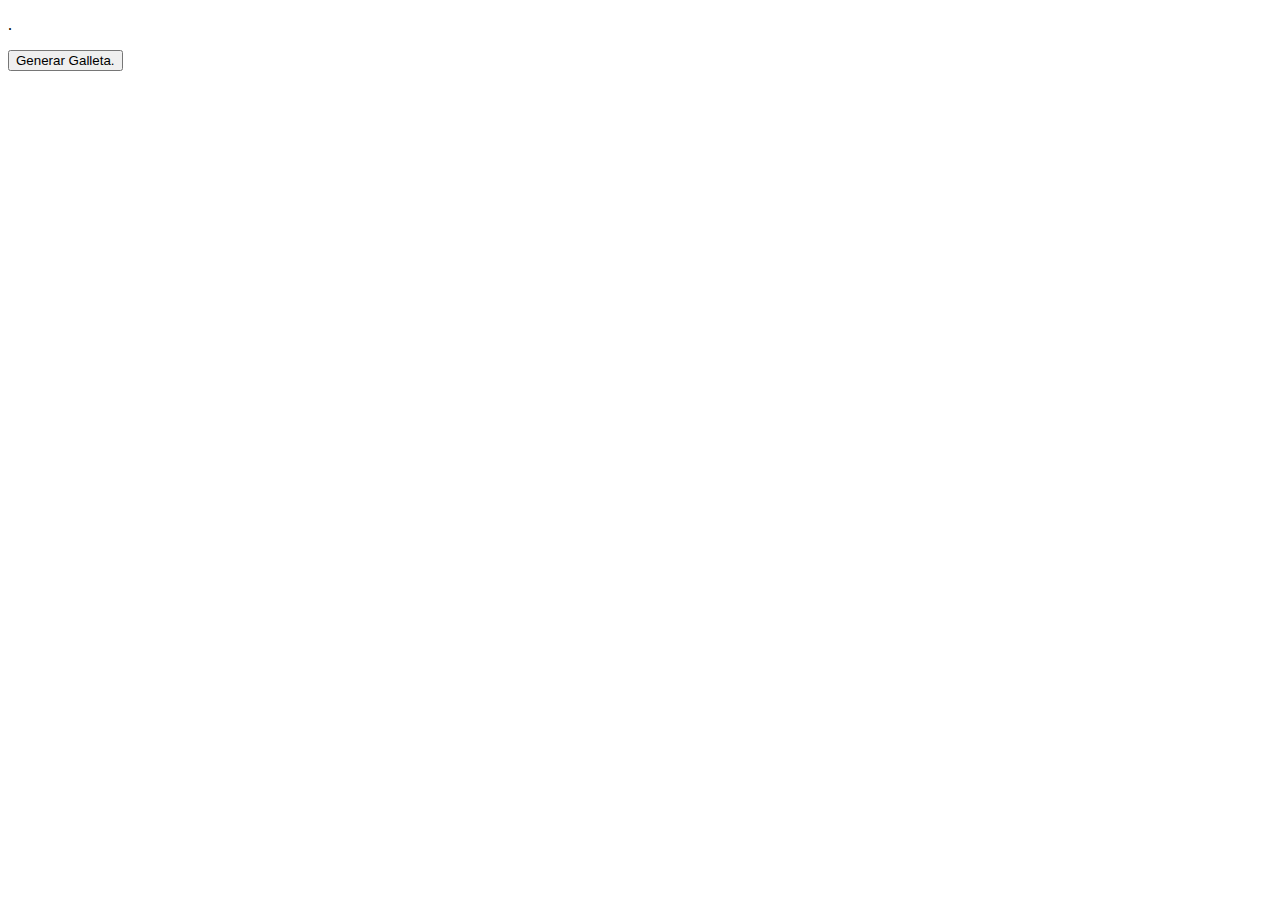
==== pagina galletas/index.html @ e70d0fde "Texto en el JS" ====
<!DOCTYPE html>
<html lang="en">
<head>
    <meta charset="UTF-8">
    <meta name="viewport" content="width=device-width, initial-scale=1.0">
    <title>Fortune Cokies</title>
    <link rel="stylesheet" href="estilos.css">
</head>
<body>
    <p>.</p>
    <input type="submit" value="Generar Galleta." id="random" class="boton">
    <script src="scripts.js"></script>
</body>
</html>
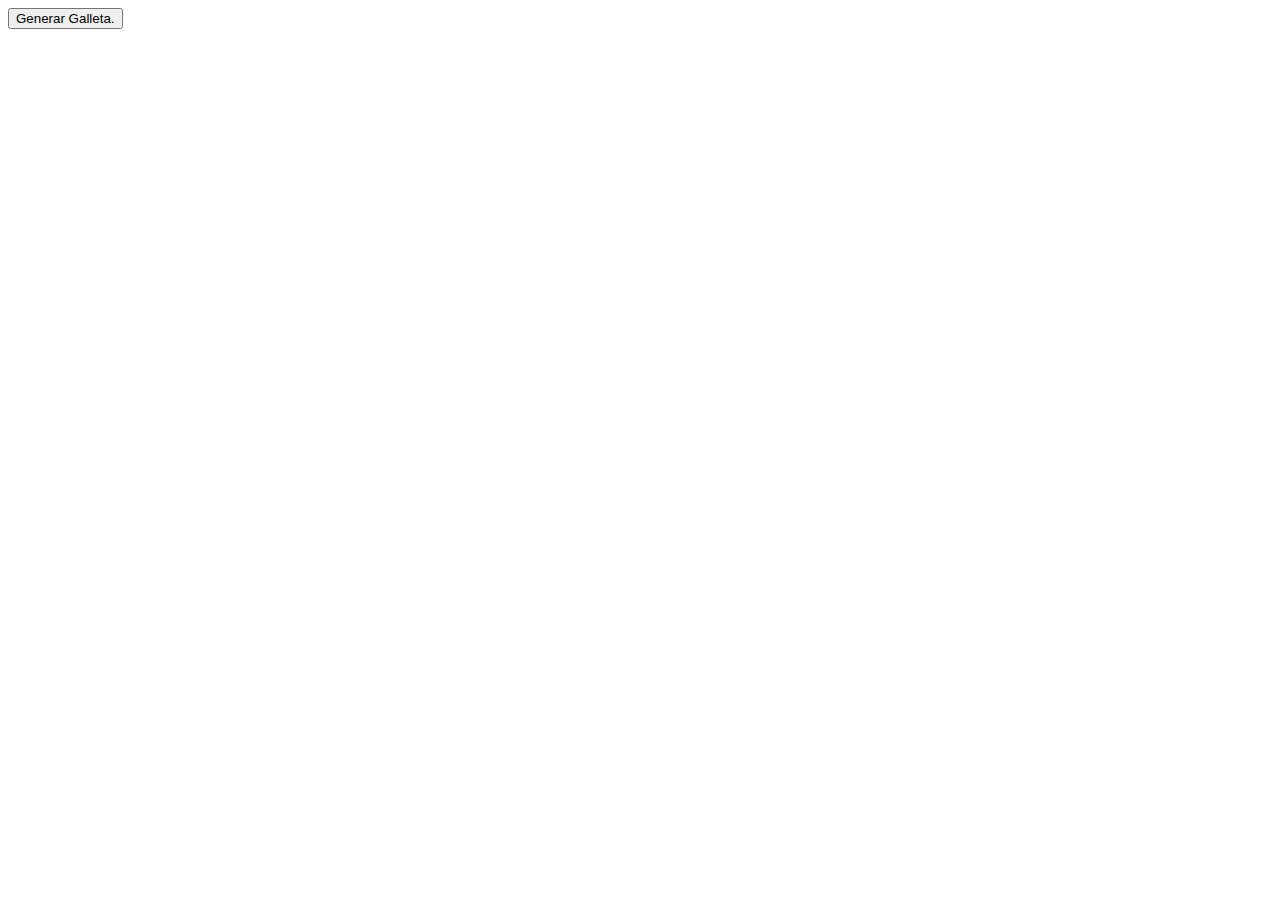
==== commit 0a58357f: "frases en pantalla" ====
--- a/pagina galletas/index.html
+++ b/pagina galletas/index.html
@@ -1,14 +1,19 @@
 <!DOCTYPE html>
 <html lang="en">
+
 <head>
     <meta charset="UTF-8">
     <meta name="viewport" content="width=device-width, initial-scale=1.0">
     <title>Fortune Cokies</title>
     <link rel="stylesheet" href="estilos.css">
 </head>
+
 <body>
-    <p>.</p>
+    <div id="mydiv"></div>
+
     <input type="submit" value="Generar Galleta." id="random" class="boton">
+
     <script src="scripts.js"></script>
 </body>
+
 </html>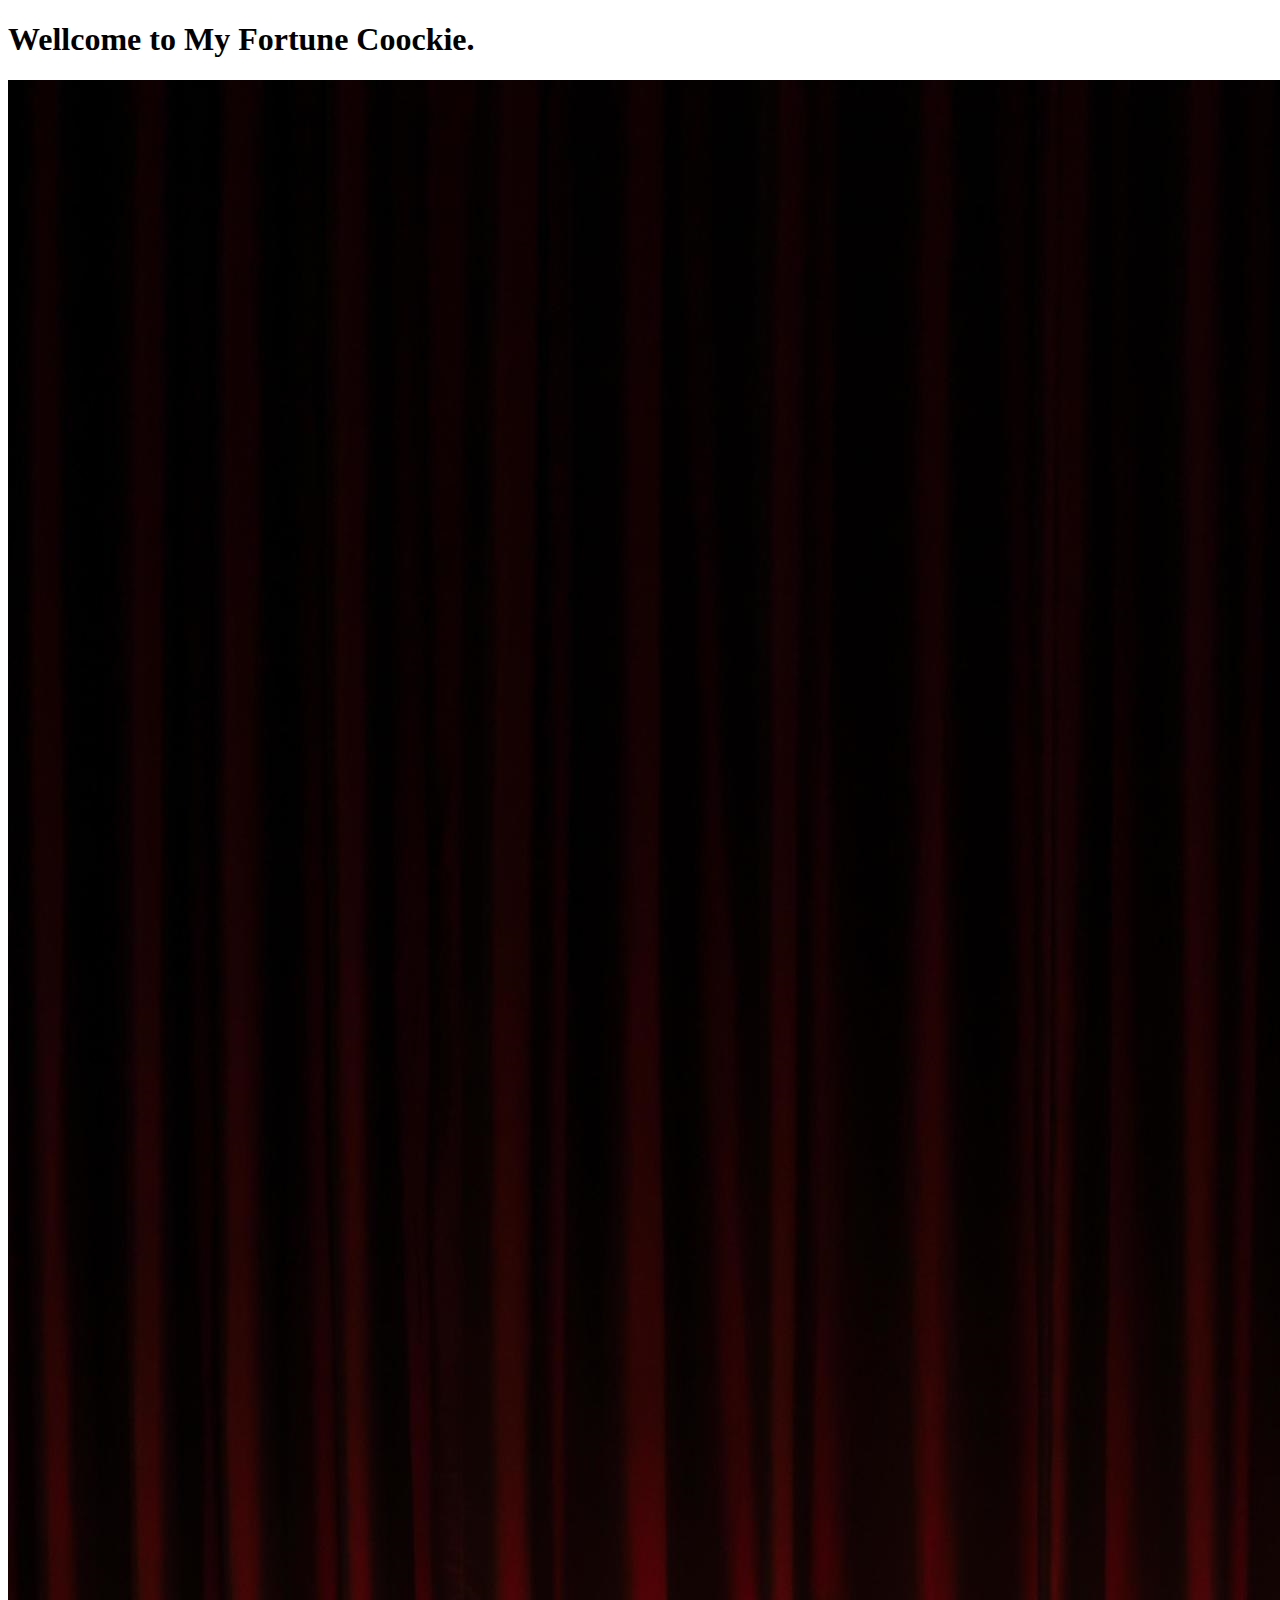
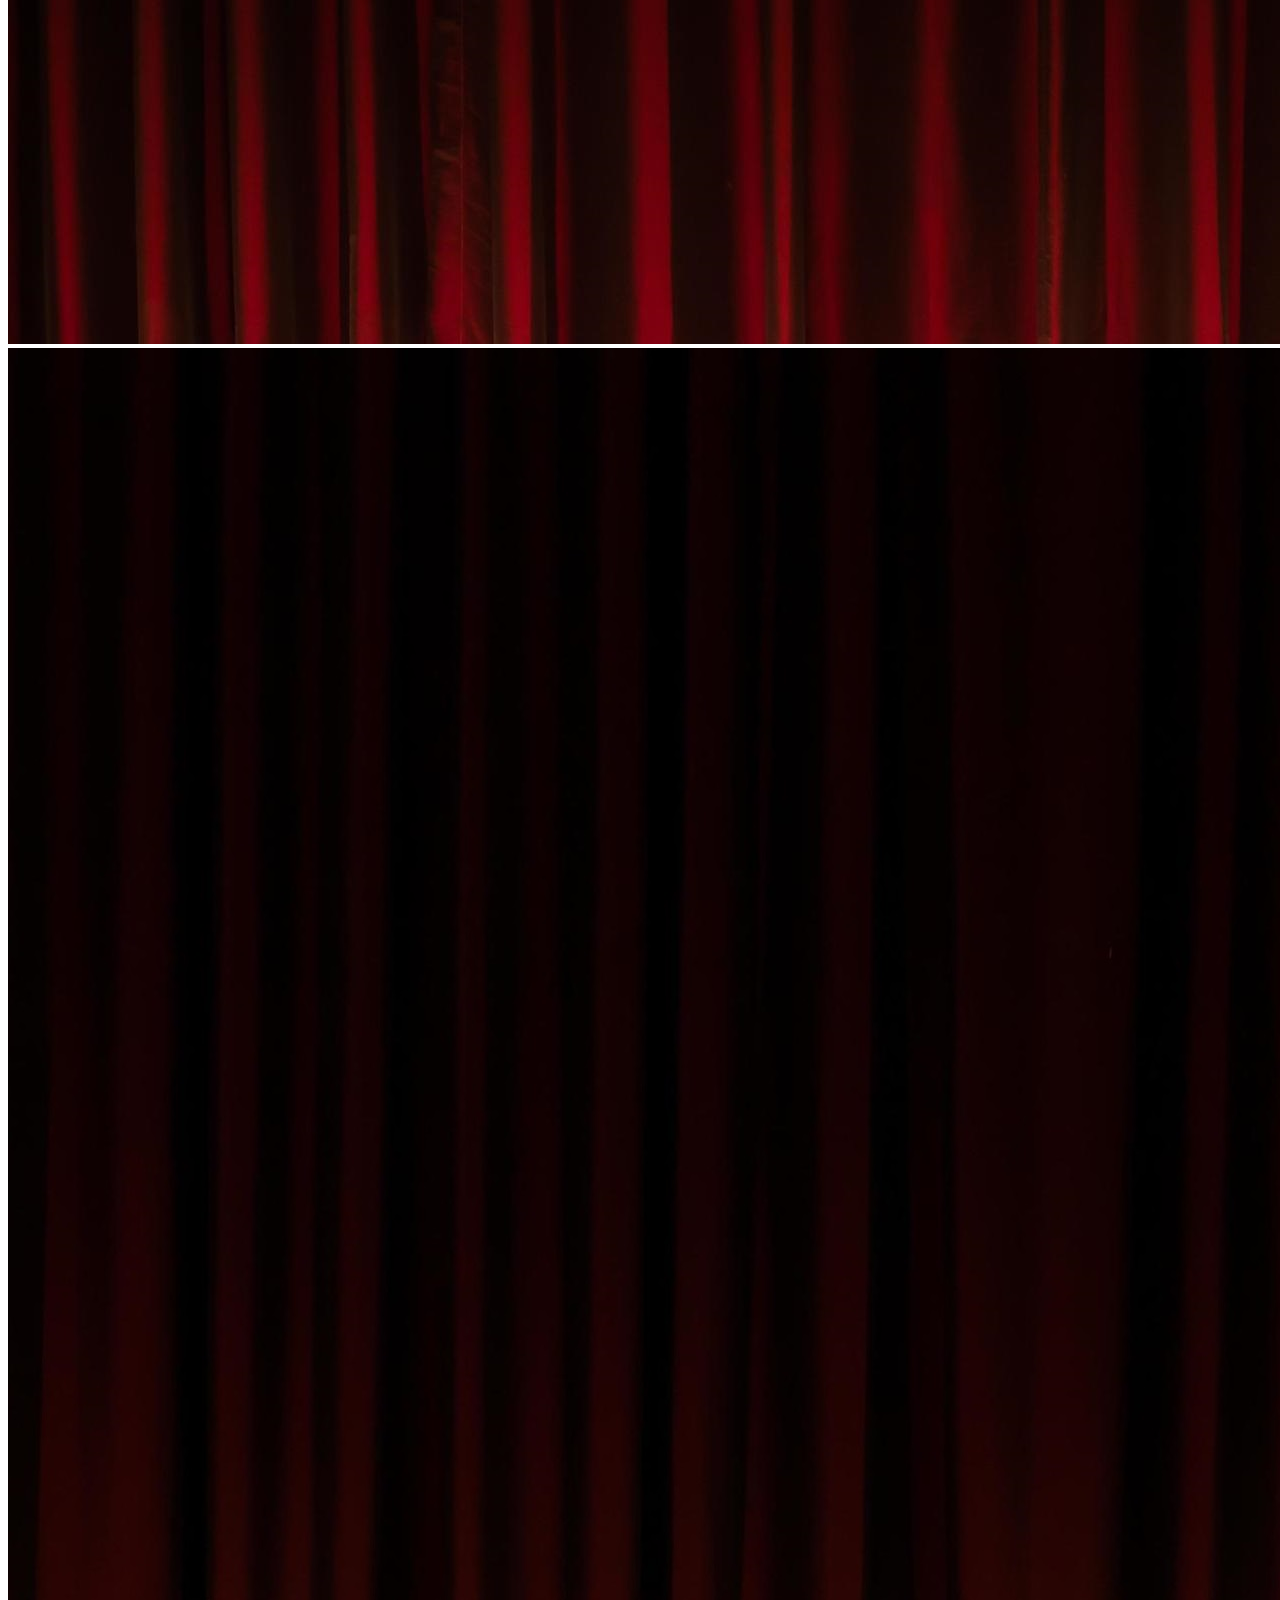
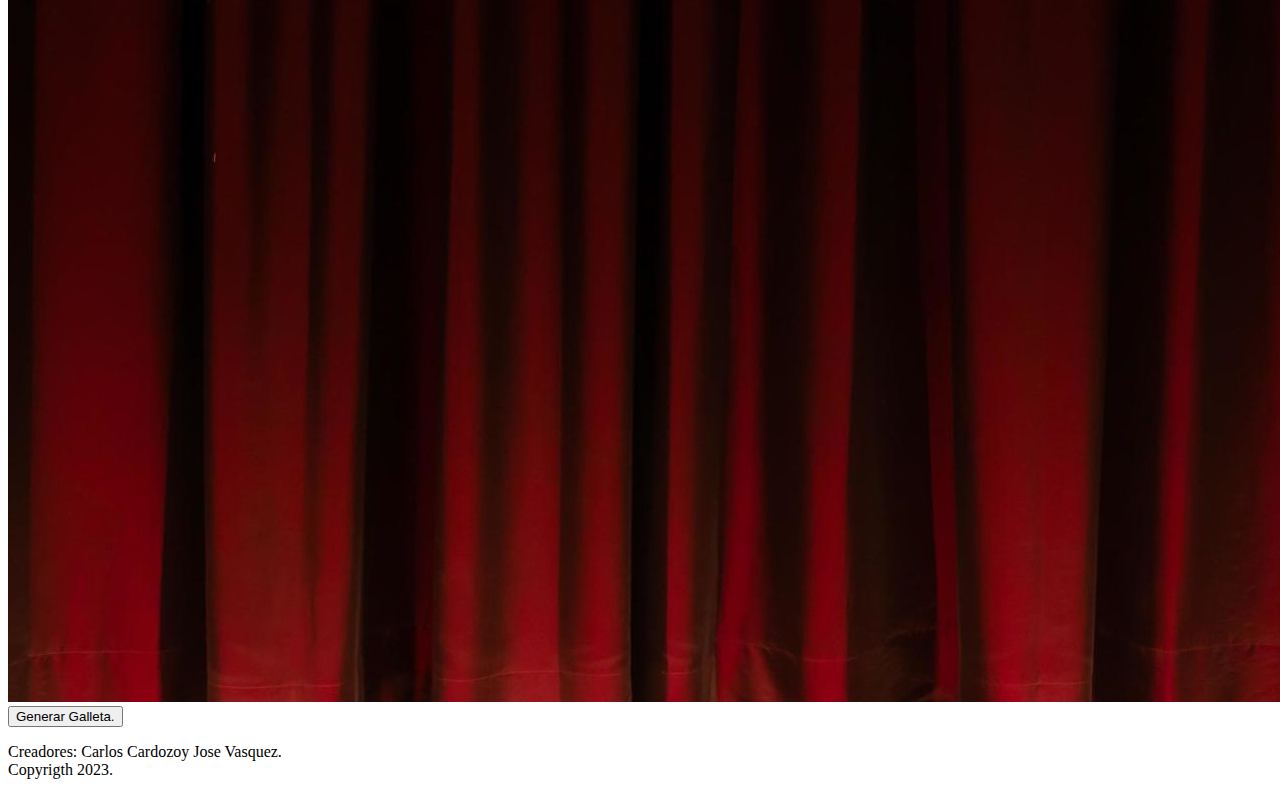
==== commit 64ce0e4a: "HTML Renovado" ====
--- a/pagina galletas/index.html
+++ b/pagina galletas/index.html
@@ -4,14 +4,28 @@
 <head>
     <meta charset="UTF-8">
     <meta name="viewport" content="width=device-width, initial-scale=1.0">
-    <title>Fortune Cokies</title>
+    <title>Fortune Cookies</title>
     <link rel="stylesheet" href="estilos.css">
 </head>
+<body>
+    <header id="title">
+        <h1 class="wellcome">Wellcome to My Fortune Coockie.</h1>
+    </header>
 
-<body>
+    <div>
+        <img src="./imgs/Cortinas1.jpg" alt="" id="cortina1">
+        <img src="./imgs/Cortinas2.jpg" alt="" id="cortina2">
+    </div>
+
     <div id="mydiv"></div>
+    <input type="submit" value="Generar Galleta." id="random" class="boton">
 
-    <input type="submit" value="Generar Galleta." id="random" class="boton">
+    <footer id="endtitle">
+        <p class="copy">
+            Creadores: Carlos Cardozoy Jose Vasquez. <br>
+            Copyrigth 2023.
+        </p>
+    </footer>
 
     <script src="scripts.js"></script>
 </body>
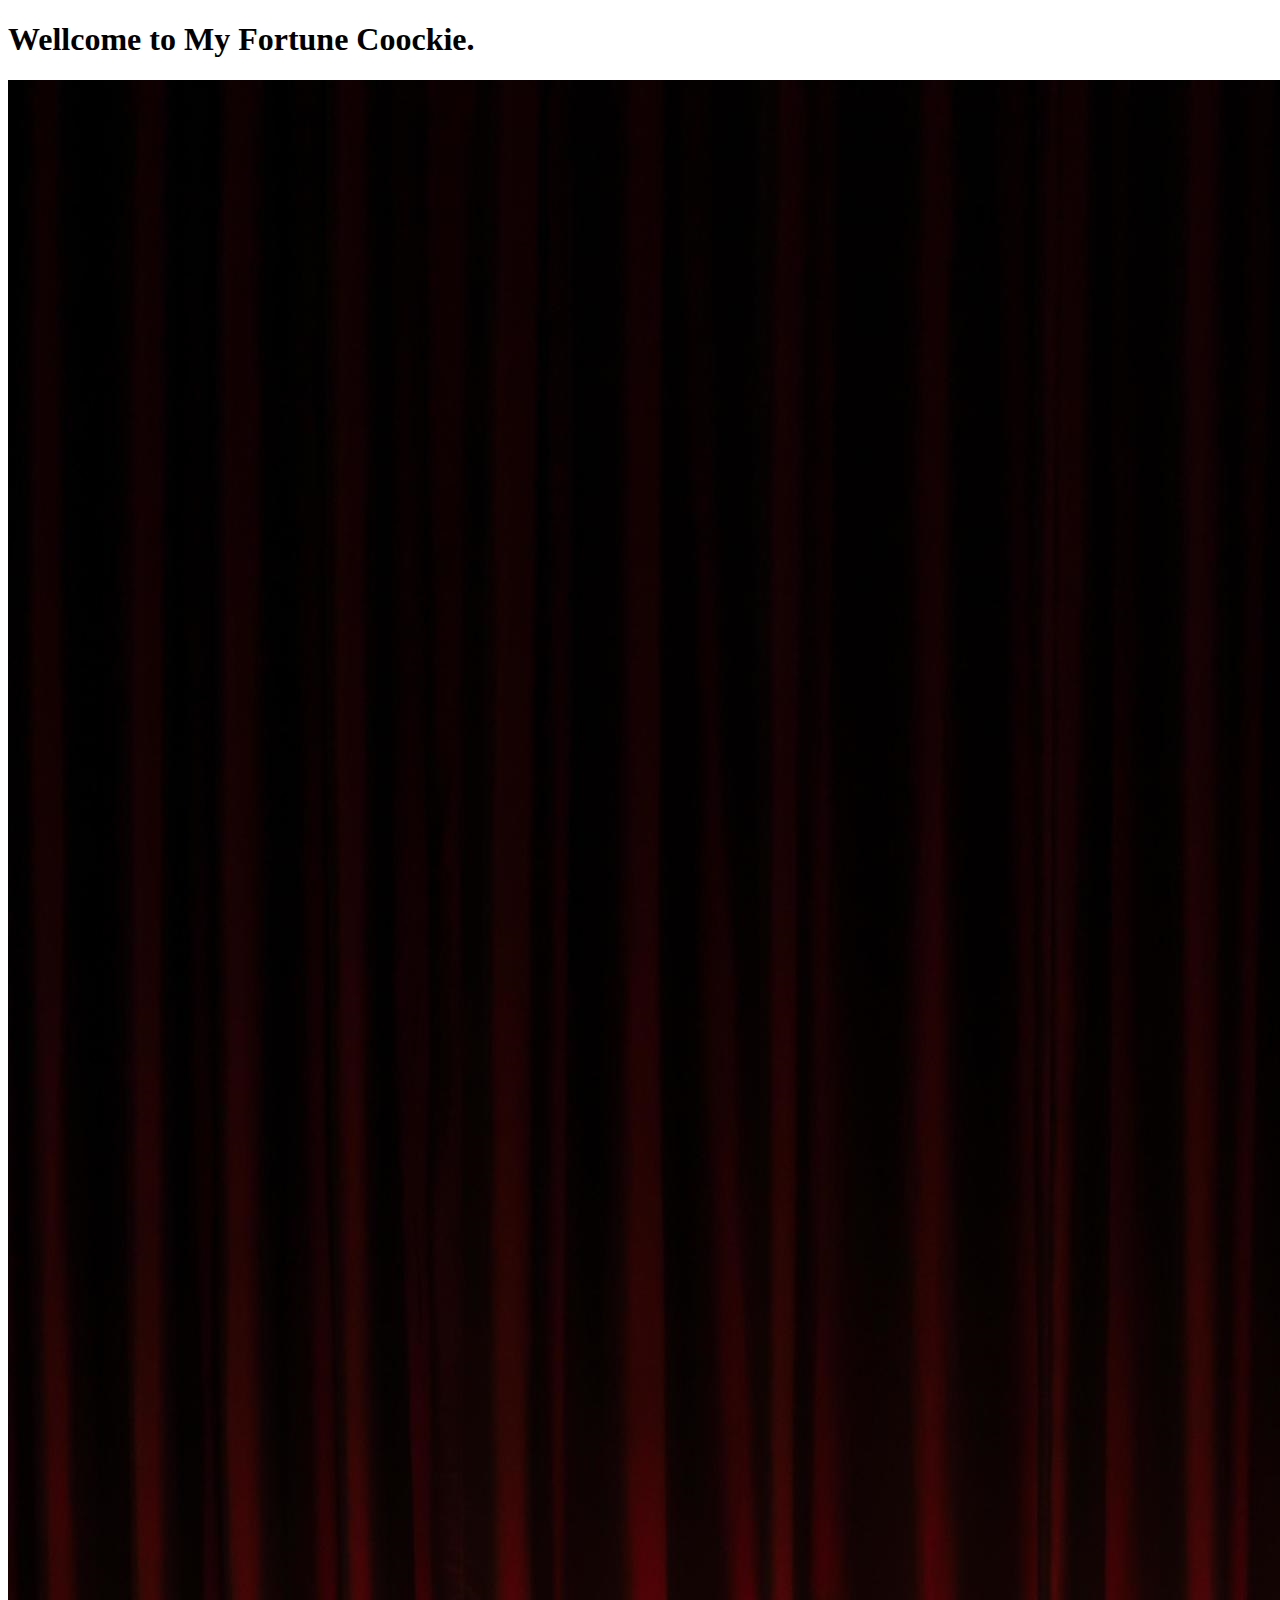
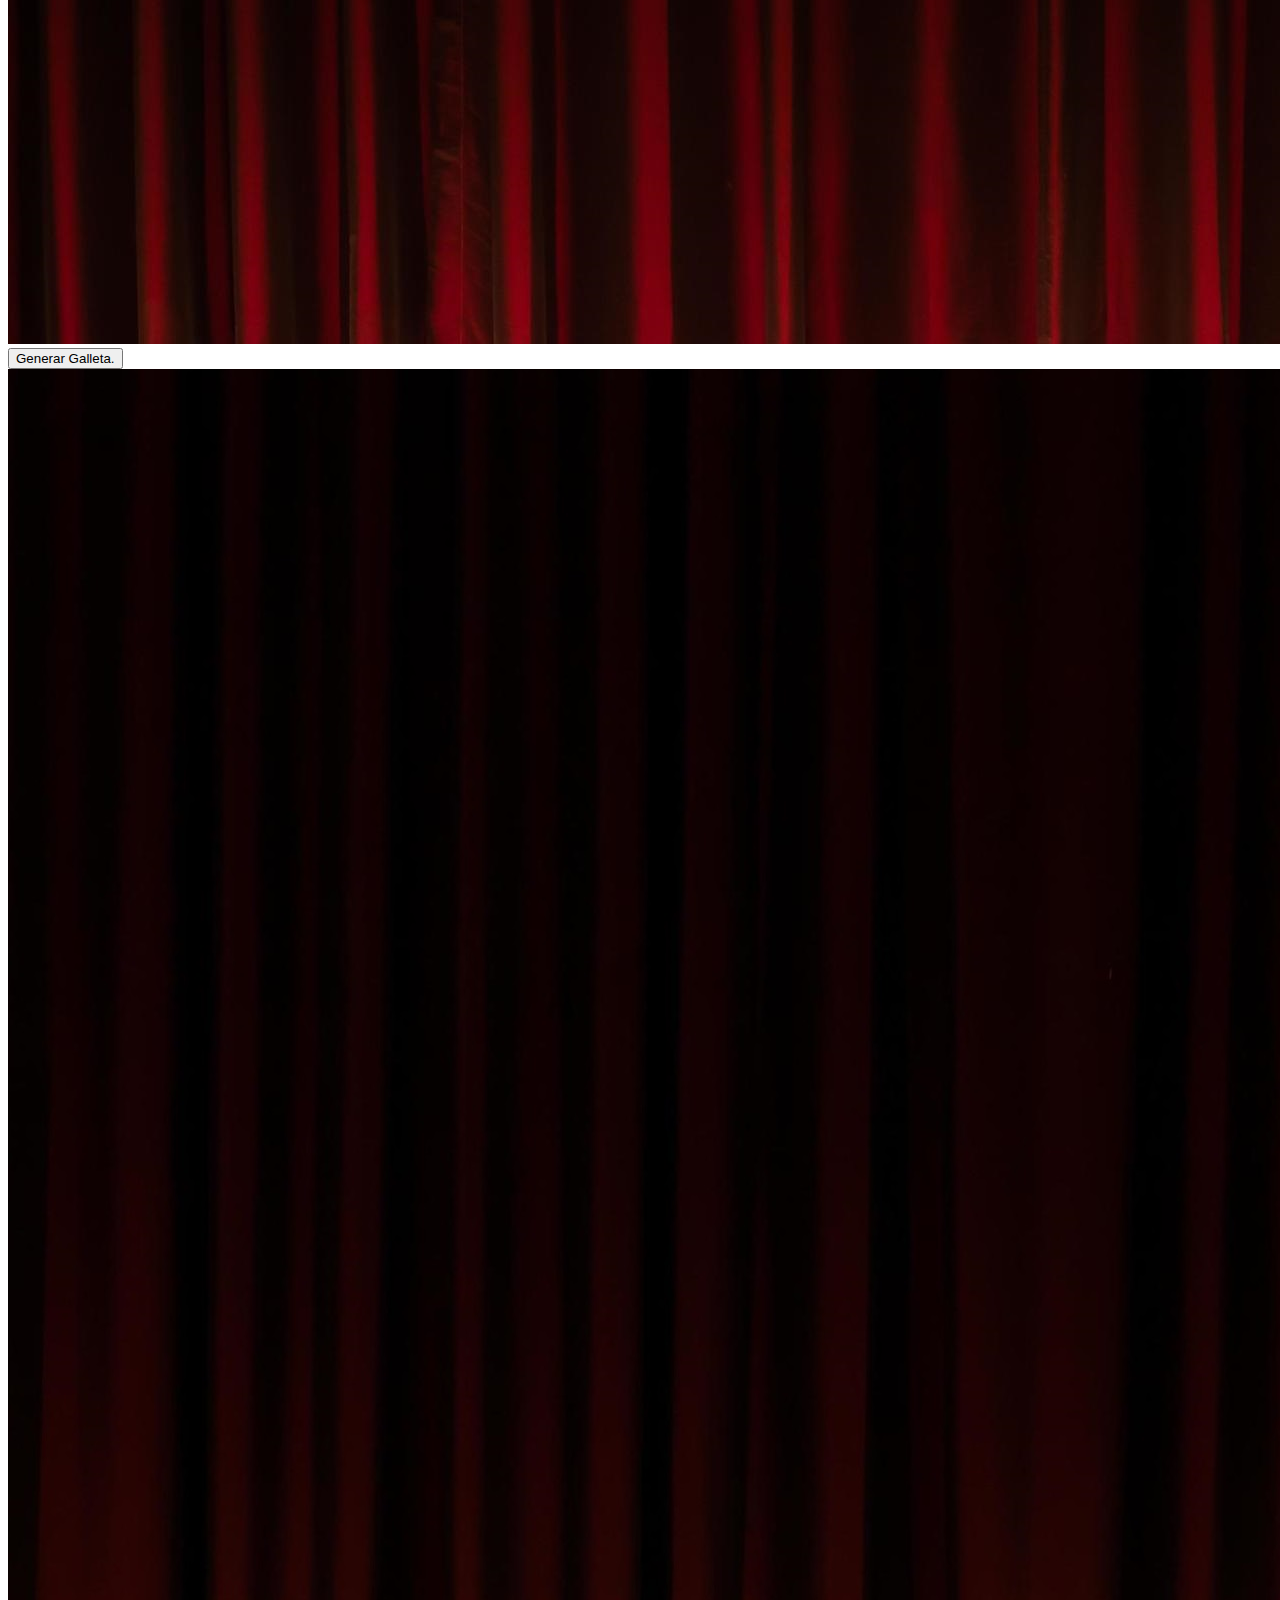
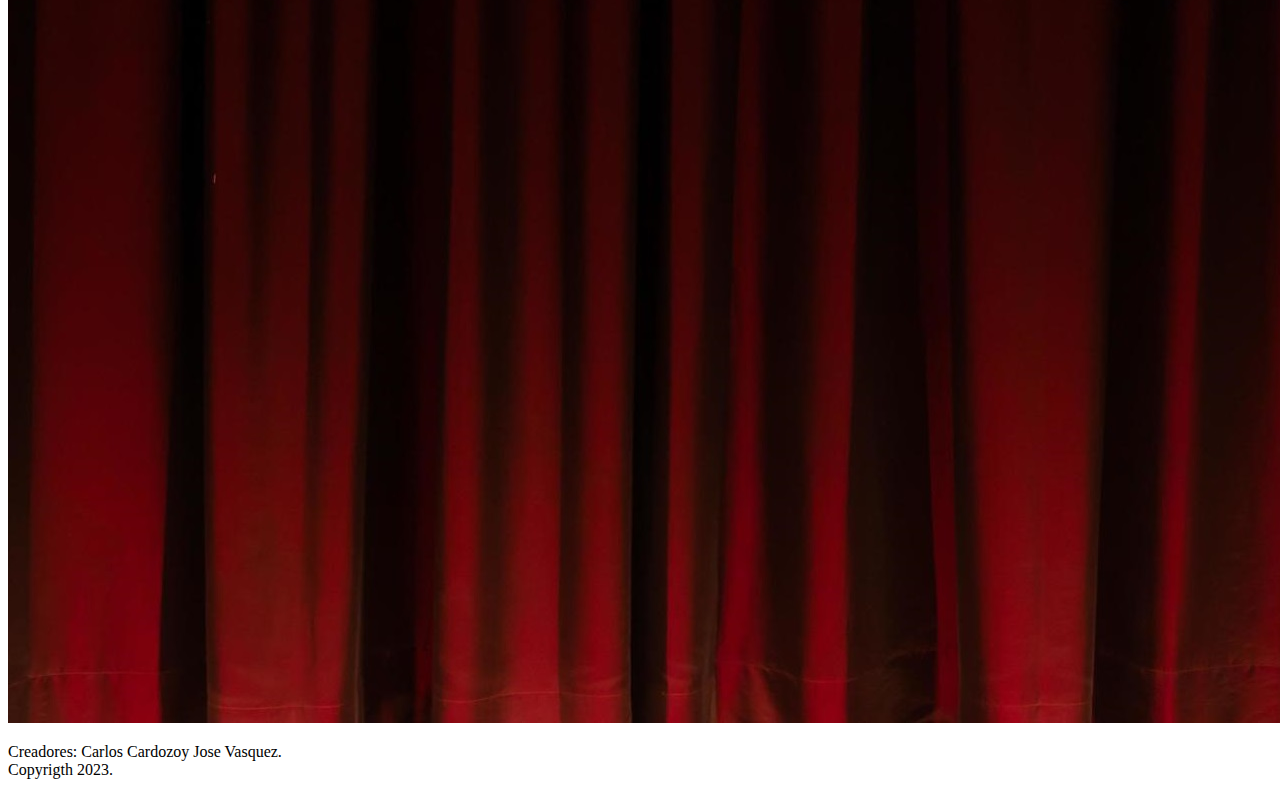
==== commit f6b42019: "mejora html" ====
--- a/pagina galletas/index.html
+++ b/pagina galletas/index.html
@@ -7,25 +7,45 @@
     <title>Fortune Cookies</title>
     <link rel="stylesheet" href="estilos.css">
 </head>
+
 <body>
-    <header id="title">
+    <!-- encabezado -->
+    <header class="contenedor-header" id="title">
         <h1 class="wellcome">Wellcome to My Fortune Coockie.</h1>
     </header>
+    <!-- fin encabezado -->
 
-    <div>
-        <img src="./imgs/Cortinas1.jpg" alt="" id="cortina1">
-        <img src="./imgs/Cortinas2.jpg" alt="" id="cortina2">
+
+    <!-- espacio galleta -->
+    <div class="contenedor-galletas">
+
+        <div class="cortiana" id="cort1">
+
+            <img src="./imgs/Cortinas1.jpg" alt="" id="cortina1">
+
+        </div>
+
+        <div id="mydiv"></div>
+
+        <input type="submit" value="Generar Galleta." id="random" class="boton">
+
+        <div class="cortina" id="cort2">
+
+            <img src="./imgs/Cortinas2.jpg" alt="" id="cortina2">
+
+        </div>
+
     </div>
+    <!-- fin espacio galleta -->
 
-    <div id="mydiv"></div>
-    <input type="submit" value="Generar Galleta." id="random" class="boton">
-
+    <!-- footer -->
     <footer id="endtitle">
         <p class="copy">
             Creadores: Carlos Cardozoy Jose Vasquez. <br>
             Copyrigth 2023.
         </p>
     </footer>
+    <!-- footer -->
 
     <script src="scripts.js"></script>
 </body>
--- a/pagina galletas/estilos.css
+++ b/pagina galletas/estilos.css
@@ -0,0 +1,9 @@
+/* general */
+
+/* header */
+
+/* cortinas */
+
+/* footer */
+
+/* media queris */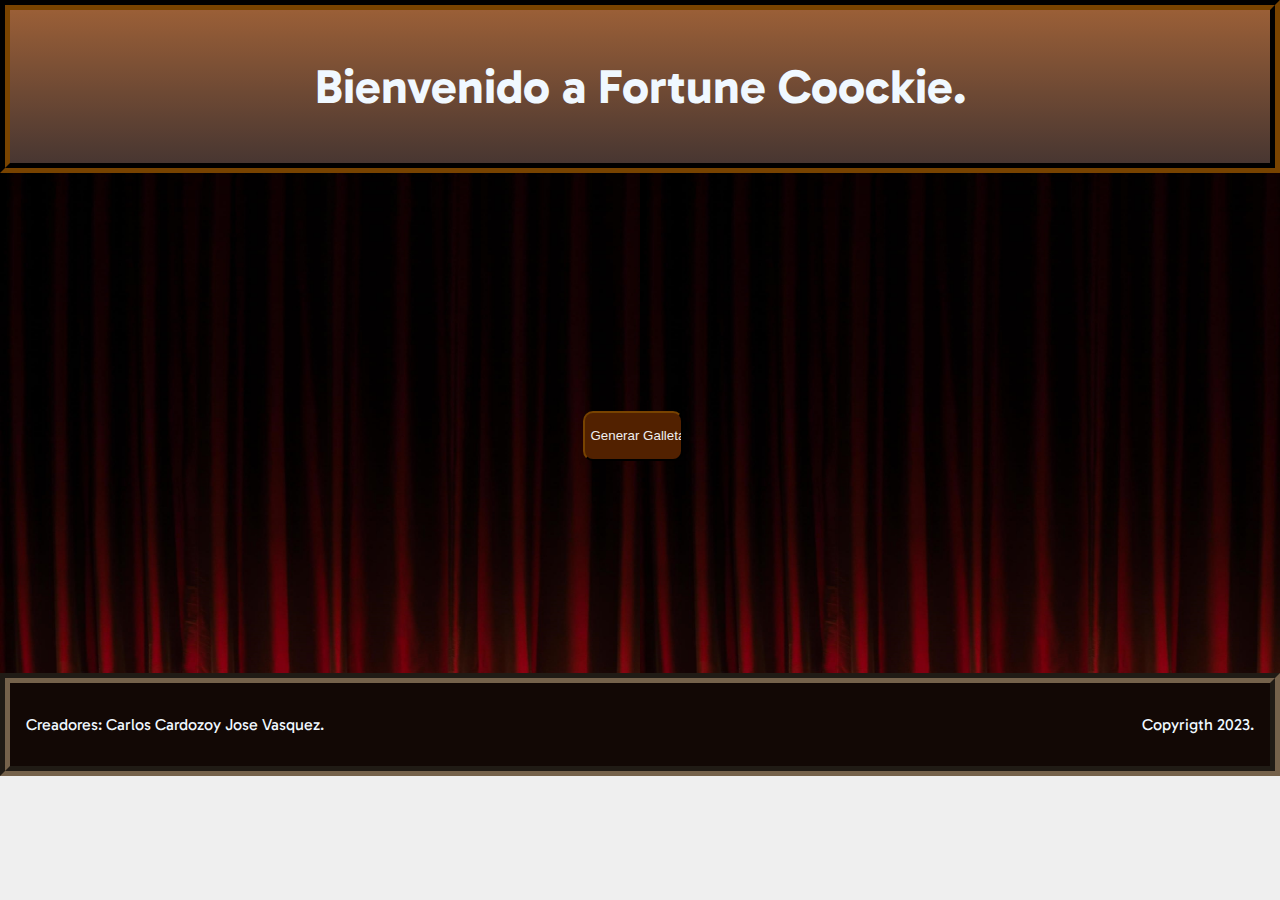
==== commit f4f066dc: "css beta" ====
--- a/pagina galletas/index.html
+++ b/pagina galletas/index.html
@@ -5,43 +5,47 @@
     <meta charset="UTF-8">
     <meta name="viewport" content="width=device-width, initial-scale=1.0">
     <title>Fortune Cookies</title>
+    <link rel="preconnect" href="https://fonts.googleapis.com">
+    <link rel="preconnect" href="https://fonts.gstatic.com" crossorigin>
+    <link href="https://fonts.googleapis.com/css2?family=Gabarito&display=swap" rel="stylesheet">
     <link rel="stylesheet" href="estilos.css">
 </head>
 
 <body>
     <!-- encabezado -->
     <header class="contenedor-header" id="title">
-        <h1 class="wellcome">Wellcome to My Fortune Coockie.</h1>
+        <h1 class="wellcome">Bienvenido a Fortune Coockie.</h1>
     </header>
     <!-- fin encabezado -->
 
 
     <!-- espacio galleta -->
-    <div class="contenedor-galletas">
+    <section class="container">
 
-        <div class="cortiana" id="cort1">
 
-            <img src="./imgs/Cortinas1.jpg" alt="" id="cortina1">
 
+        <img src="./imgs/Cortinas1.jpg" alt="" id="cortina1">
+
+        <div class="futuro">
+            <div id="mydiv"></div>
+
+            <input type="submit" value="Generar Galleta." id="random" class="boton">
         </div>
 
-        <div id="mydiv"></div>
+        
 
-        <input type="submit" value="Generar Galleta." id="random" class="boton">
+        <img src="./imgs/Cortinas1.jpg" alt="" id="cortina2">
 
-        <div class="cortina" id="cort2">
 
-            <img src="./imgs/Cortinas2.jpg" alt="" id="cortina2">
-
-        </div>
-
-    </div>
+    </section>
     <!-- fin espacio galleta -->
 
     <!-- footer -->
     <footer id="endtitle">
-        <p class="copy">
-            Creadores: Carlos Cardozoy Jose Vasquez. <br>
+        <p>
+            Creadores: Carlos Cardozoy Jose Vasquez.
+        </p>
+        <p>
             Copyrigth 2023.
         </p>
     </footer>
--- a/pagina galletas/estilos.css
+++ b/pagina galletas/estilos.css
@@ -1,9 +1,97 @@
 /* general */
+html {
+    font-family: 'Gabarito', cursive;
+}
+
+body {
+    margin: 0;
+    background-color: #efefef;
+}
 
 /* header */
 
+header {
+    background: linear-gradient(rgba(133, 59, 9, 0.8), rgba(30, 8, 2, 0.8));
+    color: aliceblue;
+    padding: 1rem 1rem;
+    border-style: groove;
+    border-color: #241400;
+    border-width: 10px;
+}
+
+header h1 {
+    font-size: 3rem;
+    text-align: center;
+}
+
+
+
 /* cortinas */
+
+.container {
+    background-image: url(./imgs/background.jpg);
+    background-repeat: no-repeat;
+    background-position: center center;
+    background-size: cover;
+    color: #fff;
+
+    display: flex;
+    justify-content: center;
+    align-items: center;
+}
+
+.container img {
+    width: 50%;
+    height: 500px;
+}
+
+.futuro {
+    display: flex;
+    justify-content:center;
+    flex-direction: column;
+    position:absolute;
+    align-items: center;
+}
+
+#mydiv{
+    padding-bottom: 40px;
+}
+
+
+.boton {
+    width: 100px;
+    height: 50px;
+    background-color: #522100;
+    border-radius: 10px;
+    border-color: #241400;
+    color: #efefef;
+    margin: 0 15px 15px 0;
+    display: flex;
+    flex-direction: column;
+    align-items: center;
+    justify-content: center;
+    transition: .3s;
+}
+
 
 /* footer */
 
+footer {
+    background-color: rgba(14, 4, 1, 0.986);
+    border-style: groove;
+    border-color: #75624b;
+    color: aliceblue;
+    justify-content: space-between;
+    display: flex;
+    padding: 1rem 1rem;
+    border-width: 10px;
+}
+
+footer h1 {
+    font-size: 3rem;
+
+    text-align: center;
+
+}
+
 /* media queris */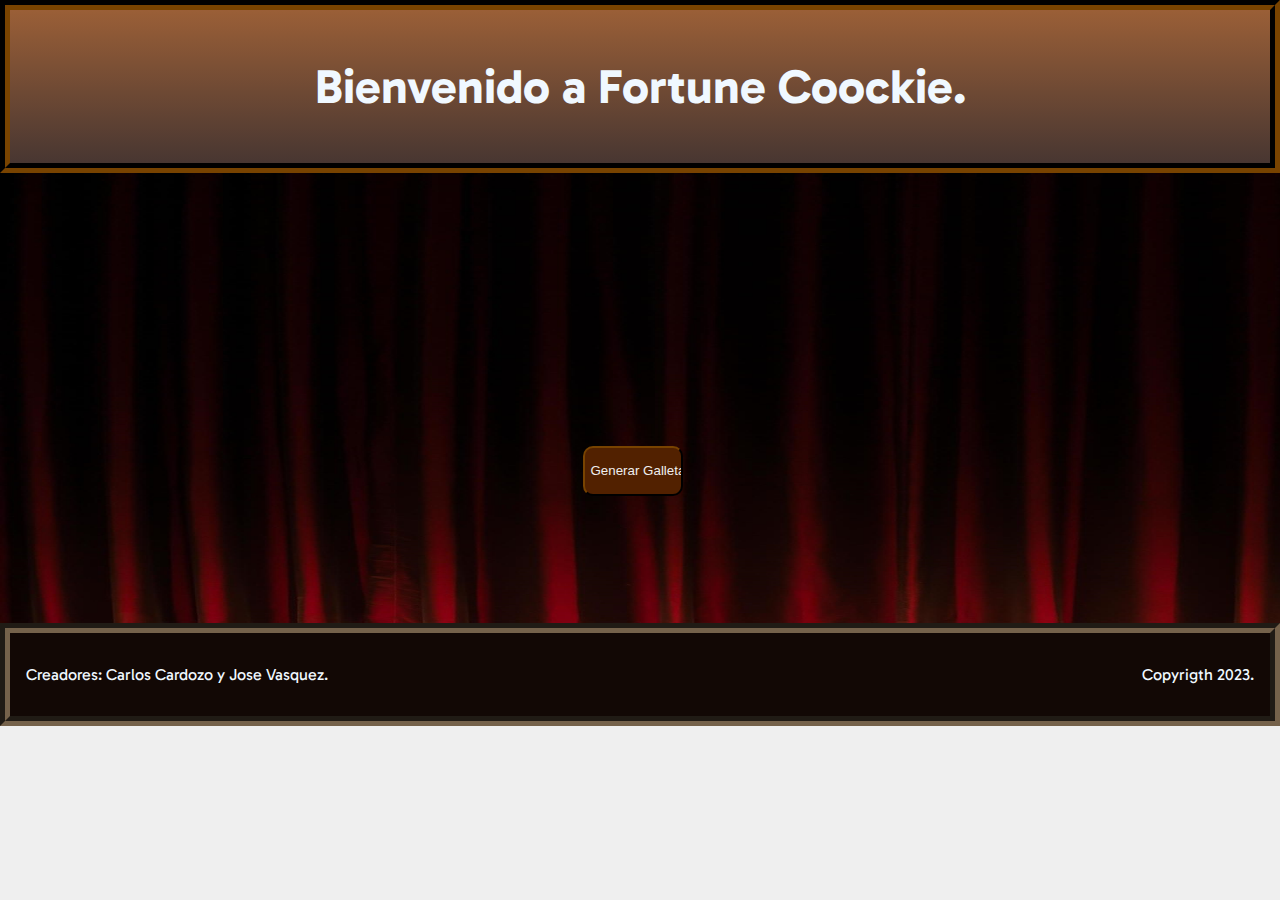
==== commit 3136c008: "telon boost" ====
--- a/pagina galletas/index.html
+++ b/pagina galletas/index.html
@@ -24,17 +24,15 @@
 
 
 
-        <img src="./imgs/Cortinas1.jpg" alt="" id="cortina1">
+        <img src="./imgs/Cortinas1.jpg" alt="">
 
         <div class="futuro">
             <div id="mydiv"></div>
+        </div>
 
+        <div class="make-futuro">
             <input type="submit" value="Generar Galleta." id="random" class="boton">
         </div>
-
-        
-
-        <img src="./imgs/Cortinas1.jpg" alt="" id="cortina2">
 
 
     </section>
@@ -43,7 +41,7 @@
     <!-- footer -->
     <footer id="endtitle">
         <p>
-            Creadores: Carlos Cardozoy Jose Vasquez.
+            Creadores: Carlos Cardozo y Jose Vasquez.
         </p>
         <p>
             Copyrigth 2023.
--- a/pagina galletas/estilos.css
+++ b/pagina galletas/estilos.css
@@ -38,11 +38,13 @@
     display: flex;
     justify-content: center;
     align-items: center;
+    height: 450px;
 }
 
 .container img {
-    width: 50%;
-    height: 500px;
+    width: 100%;
+    height: 100%;
+    /* z-index:+1; */
 }
 
 .futuro {
@@ -51,10 +53,20 @@
     flex-direction: column;
     position:absolute;
     align-items: center;
+    width: 600px;
 }
 
 #mydiv{
-    padding-bottom: 40px;
+    text-align: center;
+}
+
+.make-futuro {
+    padding-top: 10rem;
+    display: flex;
+    justify-content:center;
+    flex-direction: column;
+    position:absolute;
+    align-items: center;
 }
 
 
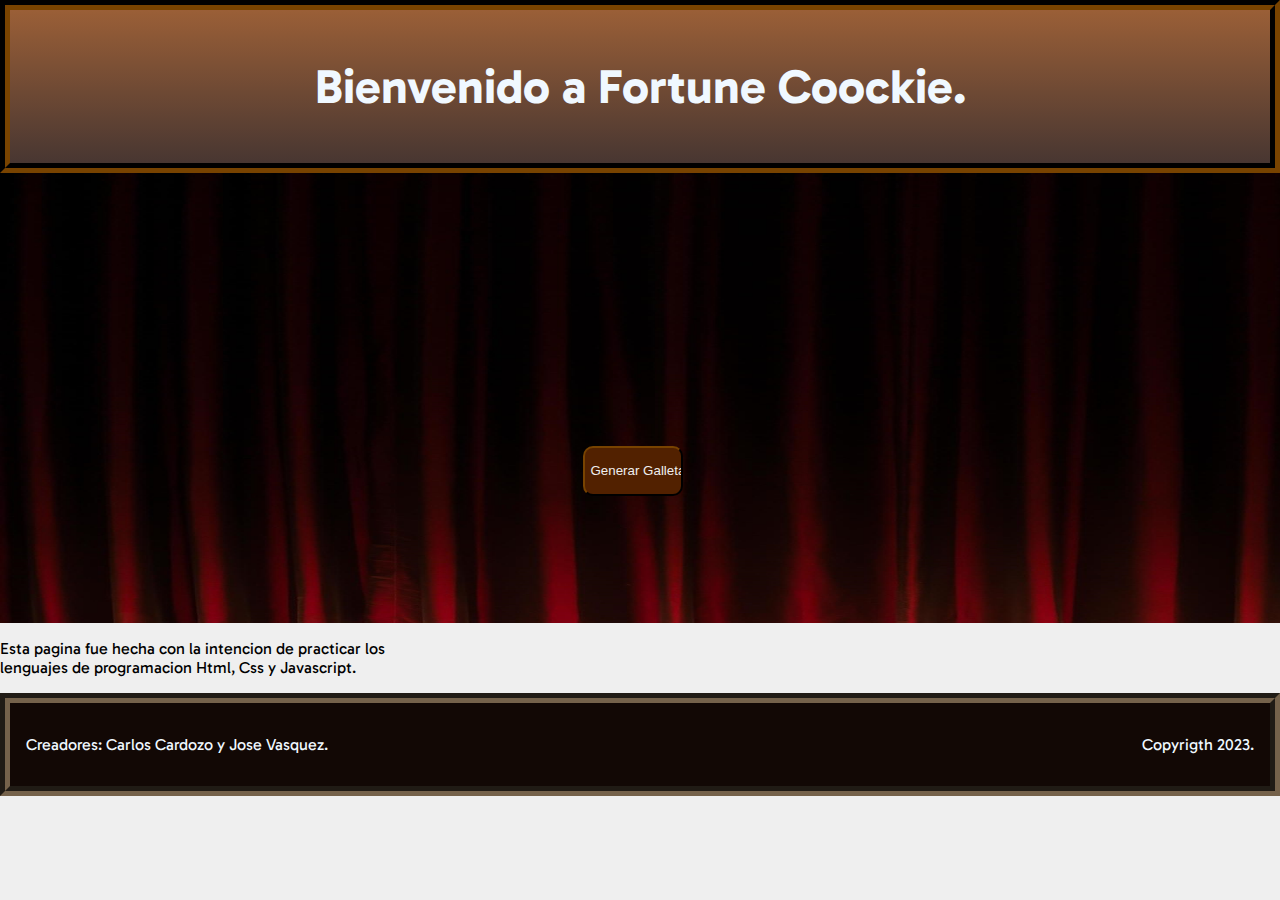
==== commit f5df6ef9: "mi aporte e" ====
--- a/pagina galletas/index.html
+++ b/pagina galletas/index.html
@@ -4,7 +4,7 @@
 <head>
     <meta charset="UTF-8">
     <meta name="viewport" content="width=device-width, initial-scale=1.0">
-    <title>Fortune Cookies</title>
+    <title>Fortune Cookie</title>
     <link rel="preconnect" href="https://fonts.googleapis.com">
     <link rel="preconnect" href="https://fonts.gstatic.com" crossorigin>
     <link href="https://fonts.googleapis.com/css2?family=Gabarito&display=swap" rel="stylesheet">
@@ -33,10 +33,19 @@
         <div class="make-futuro">
             <input type="submit" value="Generar Galleta." id="random" class="boton">
         </div>
-
-
+        
+        
     </section>
     <!-- fin espacio galleta -->
+
+    <!-- comentario -->
+    <div>
+        <p>
+            Esta pagina fue hecha con la intencion de practicar los <br>
+            lenguajes de programacion Html, Css y Javascript.
+        </p>
+    </div>
+    <!-- fin comentario -->
 
     <!-- footer -->
     <footer id="endtitle">
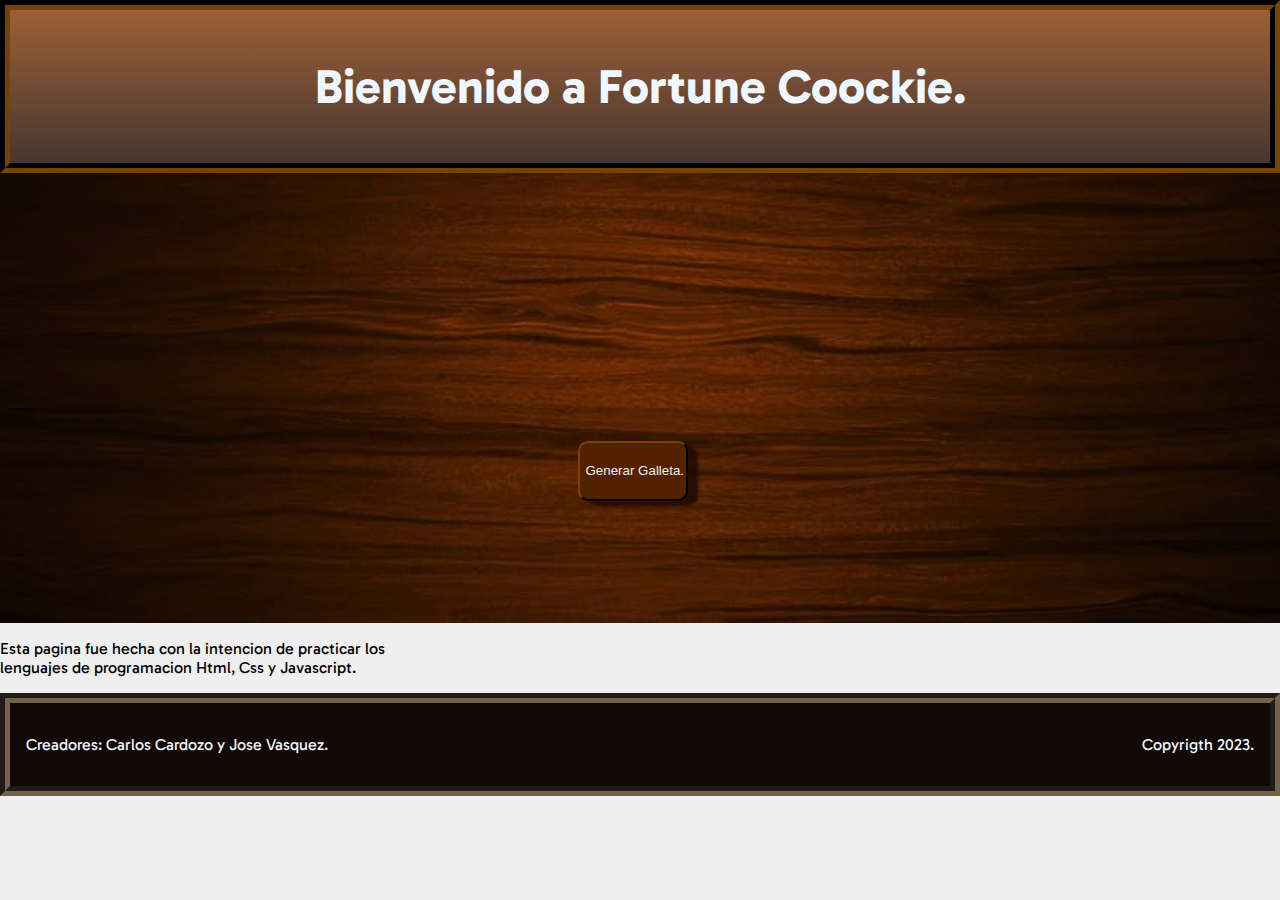
==== commit 1d8751f4: "cortina funcional" ====
--- a/pagina galletas/index.html
+++ b/pagina galletas/index.html
@@ -24,7 +24,7 @@
 
 
 
-        <img src="./imgs/Cortinas1.jpg" alt="">
+        <img id="cortina" src="./imgs/Cortinas1.jpg" alt="">
 
         <div class="futuro">
             <div id="mydiv"></div>
--- a/pagina galletas/estilos.css
+++ b/pagina galletas/estilos.css
@@ -34,45 +34,58 @@
     background-position: center center;
     background-size: cover;
     color: #fff;
-
     display: flex;
     justify-content: center;
     align-items: center;
     height: 450px;
+    width: 100%;
+    overflow: hidden;
+    position: relative;
 }
 
 .container img {
     width: 100%;
+    height: 0;
+    top: 0;
+    left: 0;
+    z-index: +1;
+    transition: all 400ms ease-out;
+    visibility: hidden;
+    position: absolute;
+}
+
+.container img.active {
     height: 100%;
-    /* z-index:+1; */
+    visibility: visible;
+    transition: all 400ms ease-out;
 }
 
 .futuro {
     display: flex;
-    justify-content:center;
+    justify-content: center;
     flex-direction: column;
-    position:absolute;
+    position: absolute;
     align-items: center;
     width: 600px;
 }
 
-#mydiv{
+#mydiv {
     text-align: center;
 }
 
 .make-futuro {
     padding-top: 10rem;
     display: flex;
-    justify-content:center;
+    justify-content: center;
     flex-direction: column;
-    position:absolute;
+    position: absolute;
     align-items: center;
 }
 
 
 .boton {
-    width: 100px;
-    height: 50px;
+    width: 110px;
+    height: 60px;
     background-color: #522100;
     border-radius: 10px;
     border-color: #241400;
@@ -83,6 +96,15 @@
     align-items: center;
     justify-content: center;
     transition: .3s;
+    box-shadow: 10px 5px 3px rgba(30, 8, 2, 0.8);
+    cursor: pointer;
+}
+
+.boton:hover{
+    transition: all 400ms;
+    width: 100px;
+    height: 50px;
+    font-size: 12px;
 }
 
 
